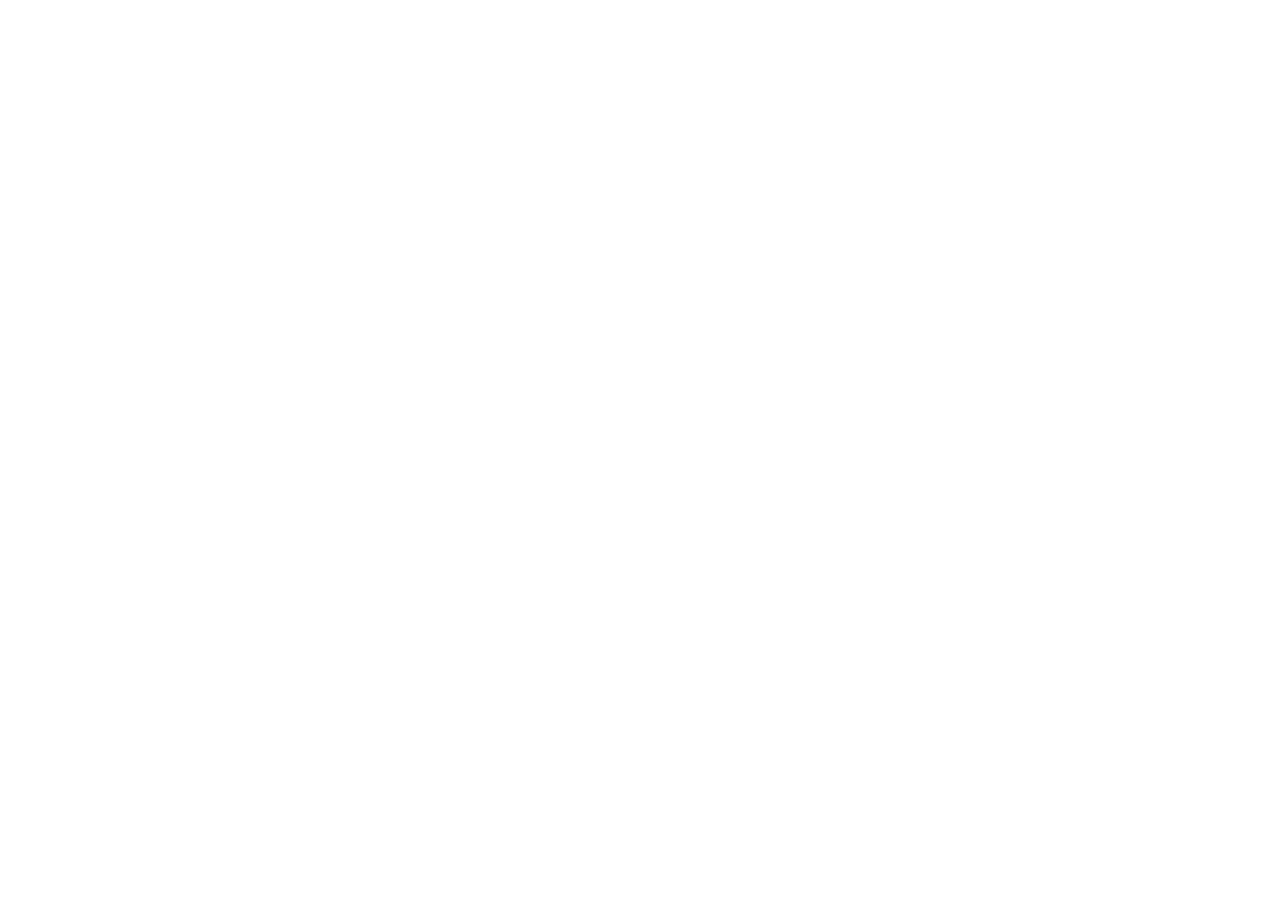
==== index.html @ d5607cb6 "base html" ====
<!DOCTYPE html>
<html lang="es">
<head>
    <meta charset="UTF-8">
    <meta name="viewport" content="width=device-width, initial-scale=1.0">
    <title>Document</title>
</head>
<body>
    
</body>
</html>
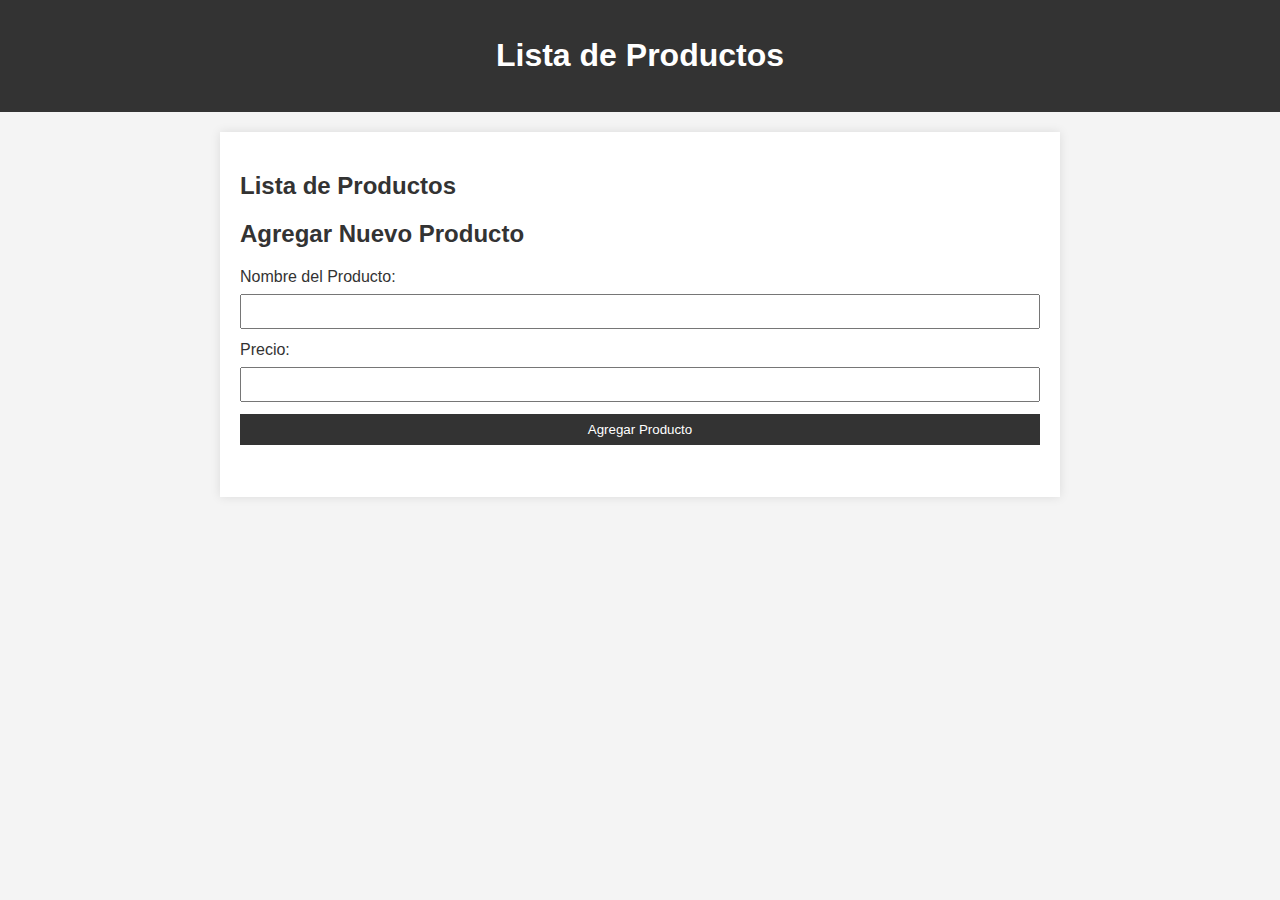
==== commit ea99379f: "creacion de interfaz" ====
--- a/index.html
+++ b/index.html
@@ -3,9 +3,35 @@
 <head>
     <meta charset="UTF-8">
     <meta name="viewport" content="width=device-width, initial-scale=1.0">
-    <title>Document</title>
+    <link rel="stylesheet" href="style.css">
+    <title>Prueba rolling</title>
 </head>
 <body>
     
+    <header>
+        <h1>Lista de Productos</h1>
+    </header>
+
+    <main>
+        <section id="listaProductos">
+            <h2>Lista de Productos</h2>
+            <ul id="lista">
+                
+            </ul>
+        </section>
+
+        <section id="agregarProductos">
+            <h2>Agregar Nuevo Producto</h2>
+            <form id="formProductos">
+                <label for="nombreProducto">Nombre del Producto:</label>
+                <input type="text" id="nombreProducto" required>
+
+                <label for="productPrice">Precio:</label>
+                <input type="number" id="precioProducto" required>
+
+                <button type="button">Agregar Producto</button>
+            </form>
+        </section>
+    </main>
 </body>
 </html>--- a/style.css
+++ b/style.css
@@ -0,0 +1,68 @@
+body {
+    font-family: Arial, sans-serif;
+    margin: 0;
+    padding: 0;
+    background-color: #f4f4f4;
+}
+
+header {
+    background-color: #333;
+    color: #fff;
+    text-align: center;
+    padding: 1em;
+}
+
+main {
+    max-width: 800px;
+    margin: 20px auto;
+    padding: 20px;
+    background-color: #fff;
+    box-shadow: 0 0 10px rgba(0, 0, 0, 0.1);
+}
+
+section {
+    margin-bottom: 20px;
+}
+
+h2 {
+    color: #333;
+}
+
+ul {
+    list-style: none;
+    padding: 0;
+}
+
+li {
+    border-bottom: 1px solid #ccc;
+    padding: 10px 0;
+    display: flex;
+    justify-content: space-between;
+    align-items: center;
+}
+
+form {
+    display: flex;
+    flex-direction: column;
+}
+
+label {
+    margin-bottom: 8px;
+    color: #333;
+}
+
+input, button {
+    margin-bottom: 12px;
+    padding: 8px;
+}
+
+button {
+    background-color: #333;
+    color: #fff;
+    border: none;
+    cursor: pointer;
+}
+
+button:hover {
+    background-color: #555;
+}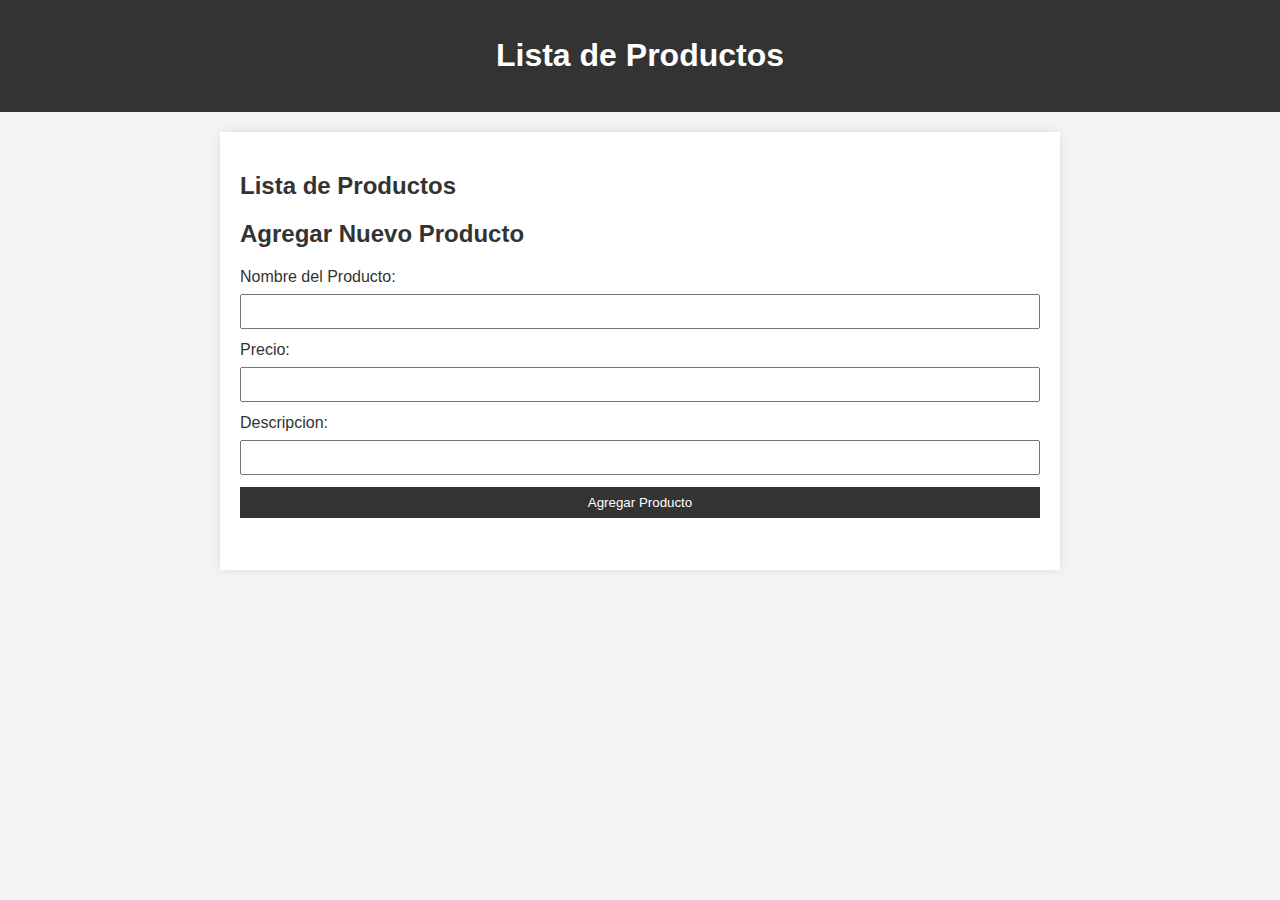
==== commit f9736a6f: "campo descripcion" ====
--- a/index.html
+++ b/index.html
@@ -26,8 +26,11 @@
                 <label for="nombreProducto">Nombre del Producto:</label>
                 <input type="text" id="nombreProducto" required>
 
-                <label for="productPrice">Precio:</label>
+                <label for="precioProducto">Precio:</label>
                 <input type="number" id="precioProducto" required>
+
+                <label for="lblDescripcion">Descripcion:</label>
+                <input type="text" id="lblDescripcion" required>
 
                 <button type="button">Agregar Producto</button>
             </form>
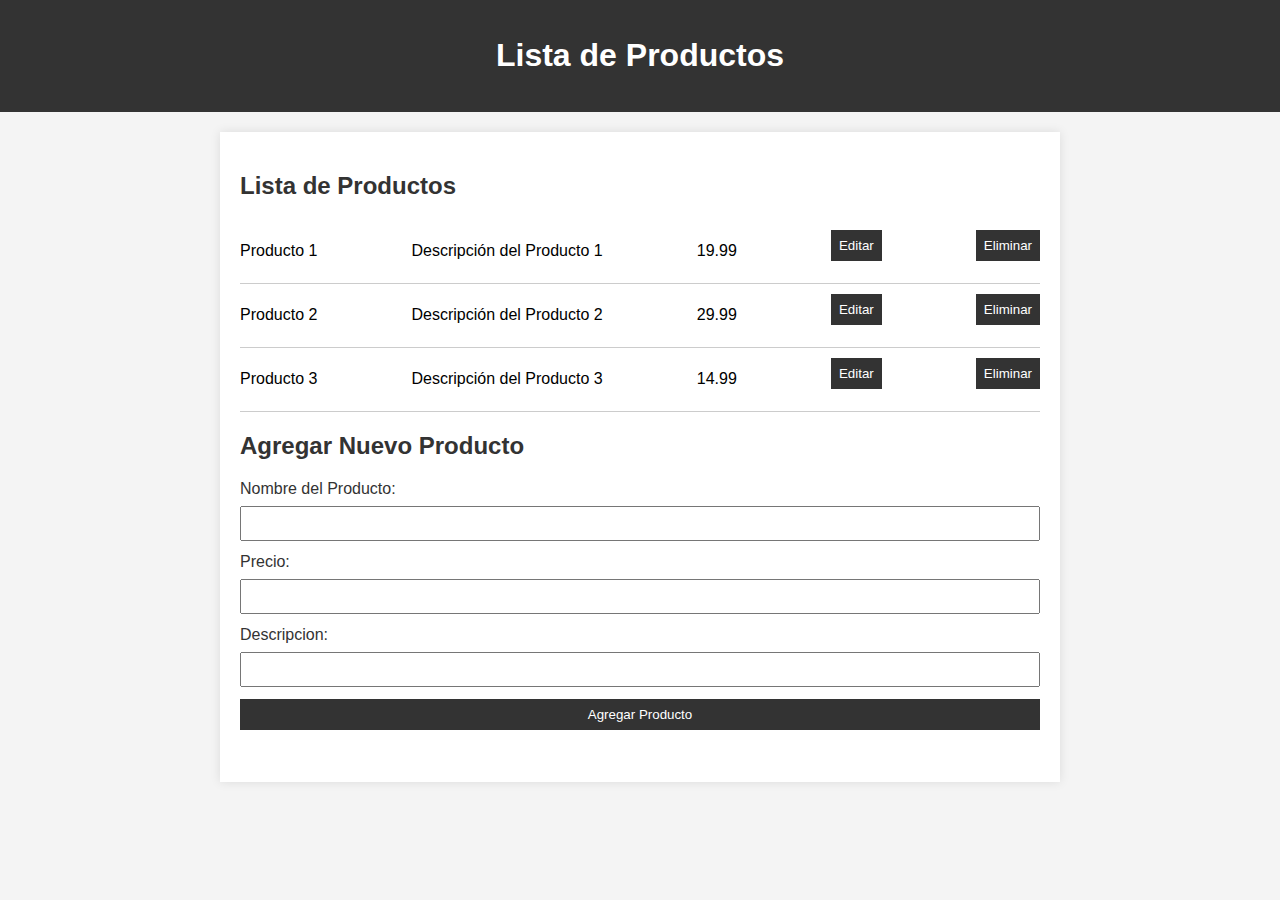
==== commit c182455e: "lectura realizada" ====
--- a/index.html
+++ b/index.html
@@ -36,5 +36,6 @@
             </form>
         </section>
     </main>
+    <script src="js/tarea.js"></script>
 </body>
 </html>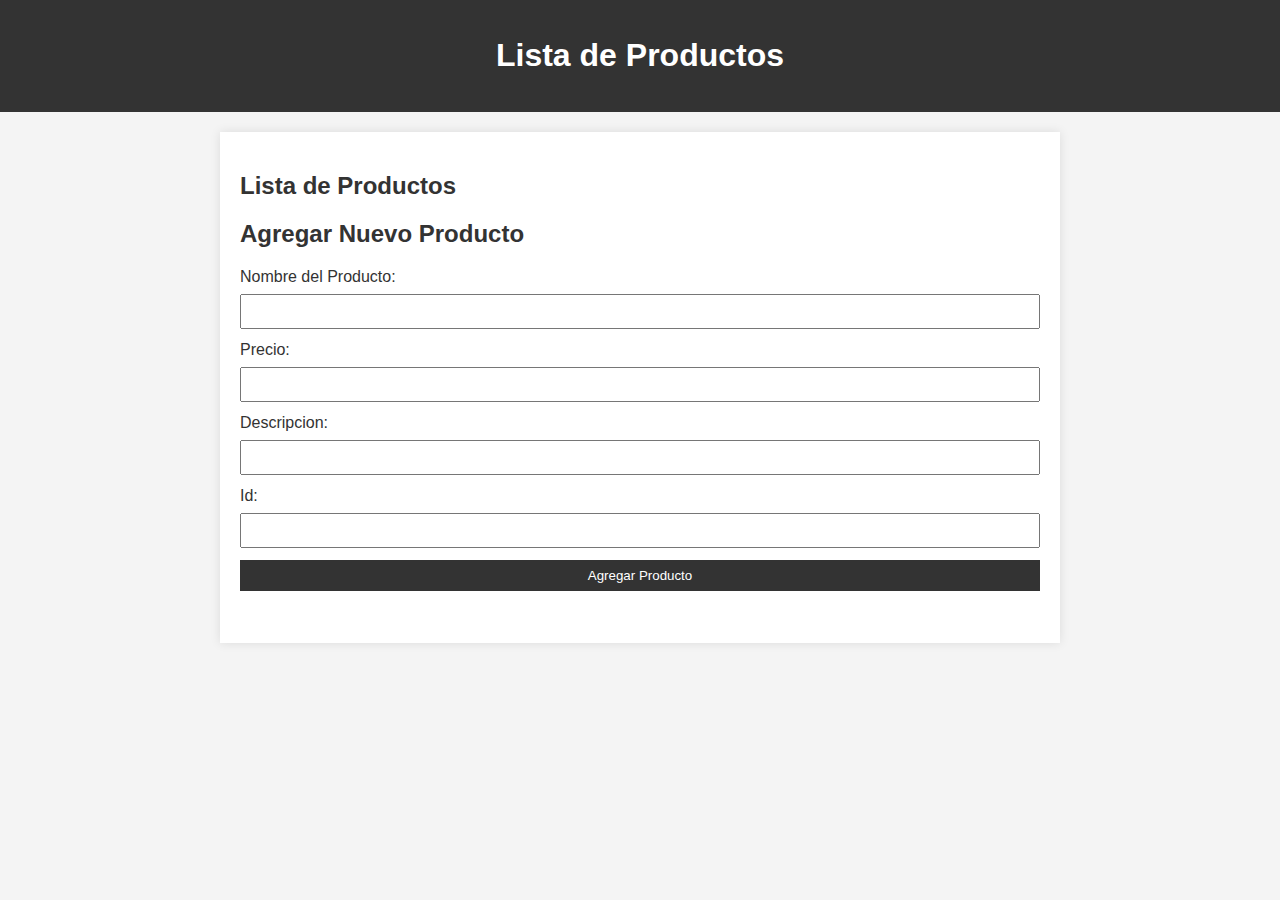
==== commit 5dc6e60c: "completado" ====
--- a/index.html
+++ b/index.html
@@ -1,13 +1,15 @@
 <!DOCTYPE html>
 <html lang="es">
+
 <head>
     <meta charset="UTF-8">
     <meta name="viewport" content="width=device-width, initial-scale=1.0">
     <link rel="stylesheet" href="style.css">
     <title>Prueba rolling</title>
 </head>
+
 <body>
-    
+
     <header>
         <h1>Lista de Productos</h1>
     </header>
@@ -16,7 +18,7 @@
         <section id="listaProductos">
             <h2>Lista de Productos</h2>
             <ul id="lista">
-                
+
             </ul>
         </section>
 
@@ -32,10 +34,15 @@
                 <label for="lblDescripcion">Descripcion:</label>
                 <input type="text" id="lblDescripcion" required>
 
-                <button type="button">Agregar Producto</button>
+                <label for="lblId">Id:</label>
+                <input type="text" id="lblId" required>
+
+                <button type="button" id="botonProducto">Agregar Producto</button>
             </form>
         </section>
+
+        <script src="js/tarea.js"></script>
     </main>
-    <script src="js/tarea.js"></script>
 </body>
+
 </html>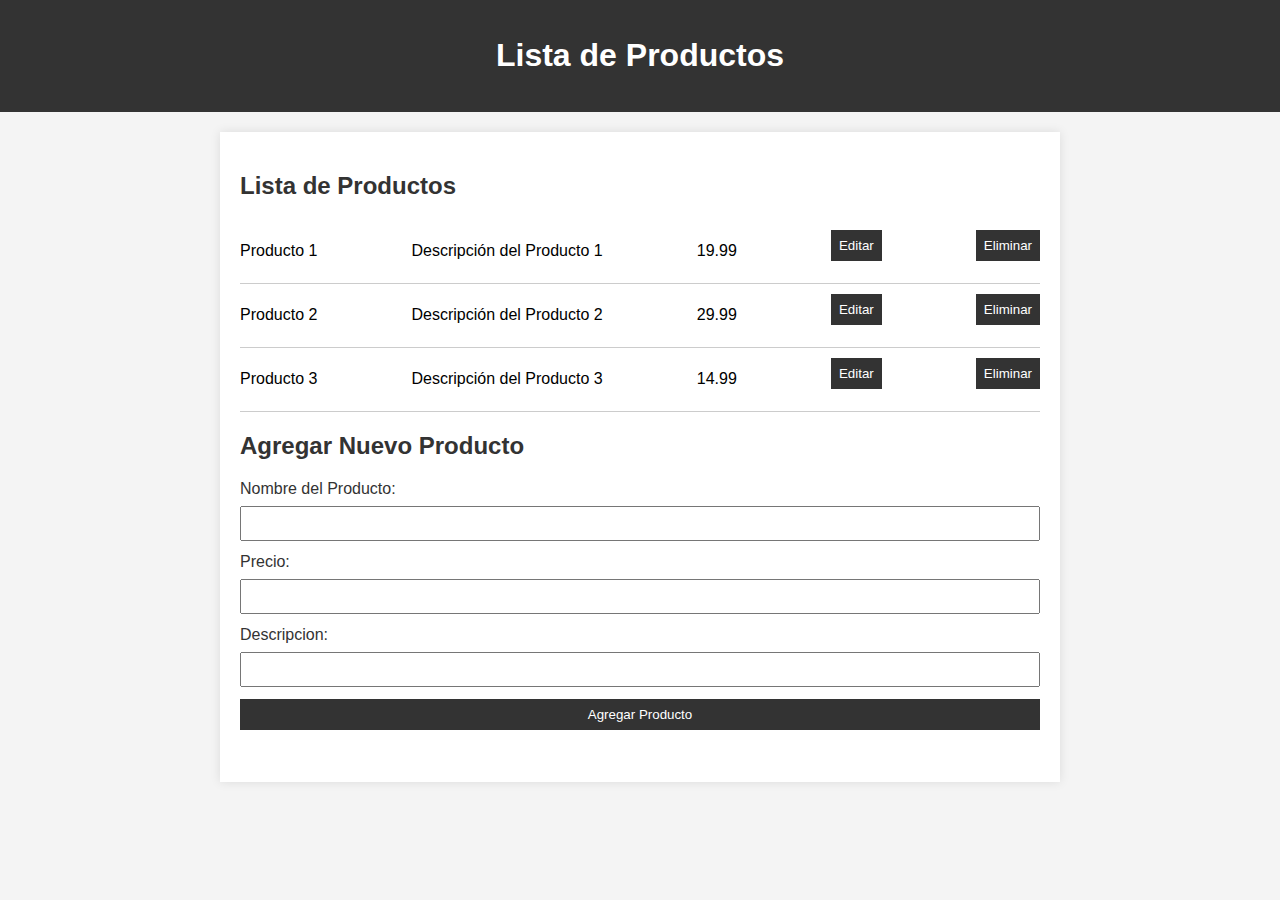
==== commit ea6bd592: "Merge pull request #1 from lucianobonilla27/feat/read" ====
--- a/index.html
+++ b/index.html
@@ -1,15 +1,13 @@
 <!DOCTYPE html>
 <html lang="es">
-
 <head>
     <meta charset="UTF-8">
     <meta name="viewport" content="width=device-width, initial-scale=1.0">
     <link rel="stylesheet" href="style.css">
     <title>Prueba rolling</title>
 </head>
-
 <body>
-
+    
     <header>
         <h1>Lista de Productos</h1>
     </header>
@@ -18,7 +16,7 @@
         <section id="listaProductos">
             <h2>Lista de Productos</h2>
             <ul id="lista">
-
+                
             </ul>
         </section>
 
@@ -34,15 +32,10 @@
                 <label for="lblDescripcion">Descripcion:</label>
                 <input type="text" id="lblDescripcion" required>
 
-                <label for="lblId">Id:</label>
-                <input type="text" id="lblId" required>
-
-                <button type="button" id="botonProducto">Agregar Producto</button>
+                <button type="button">Agregar Producto</button>
             </form>
         </section>
-
-        <script src="js/tarea.js"></script>
     </main>
+    <script src="js/tarea.js"></script>
 </body>
-
 </html>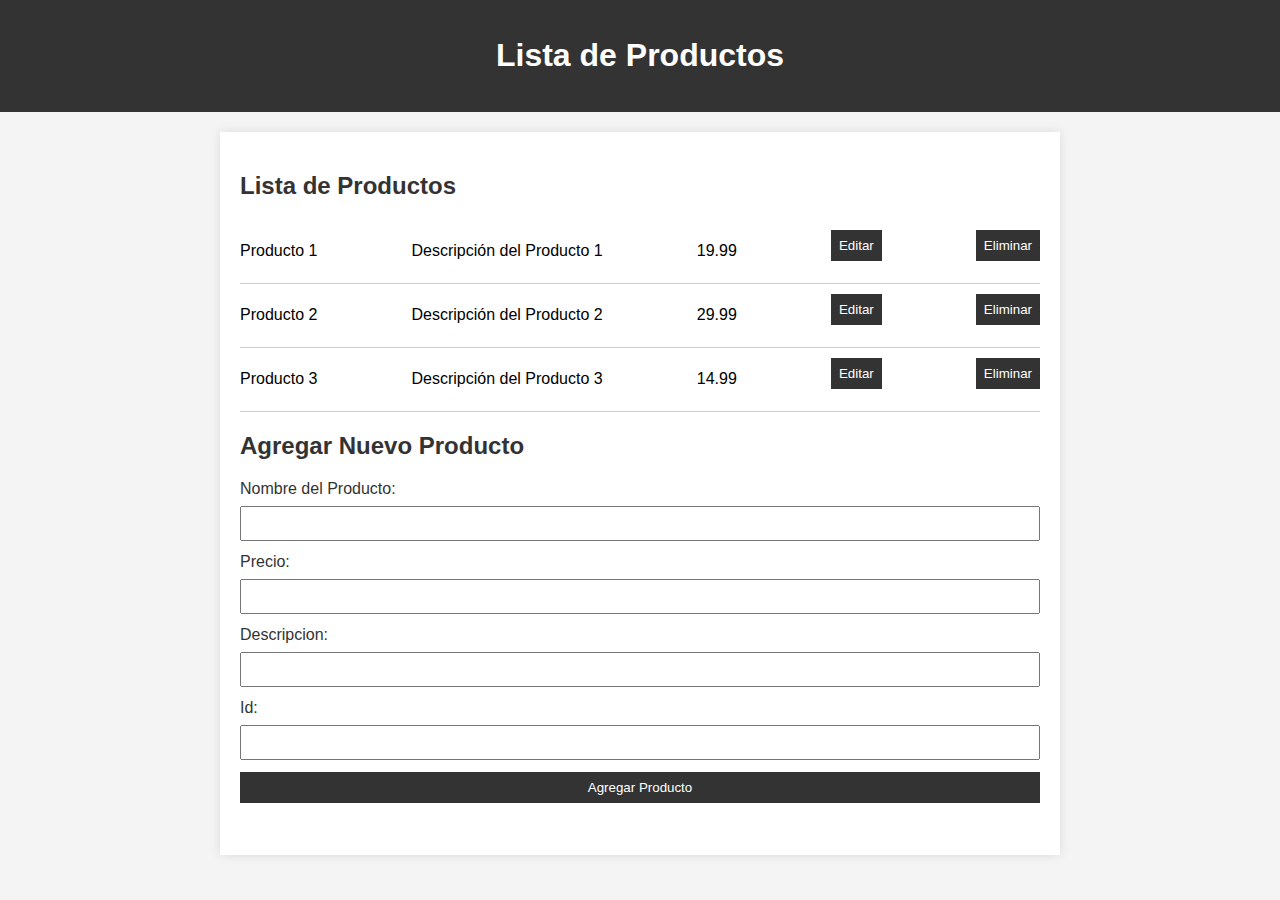
==== commit 35d6eca7: "Merge pull request #2 from lucianobonilla27/feat/create" ====
--- a/index.html
+++ b/index.html
@@ -1,13 +1,15 @@
 <!DOCTYPE html>
 <html lang="es">
+
 <head>
     <meta charset="UTF-8">
     <meta name="viewport" content="width=device-width, initial-scale=1.0">
     <link rel="stylesheet" href="style.css">
     <title>Prueba rolling</title>
 </head>
+
 <body>
-    
+
     <header>
         <h1>Lista de Productos</h1>
     </header>
@@ -16,7 +18,7 @@
         <section id="listaProductos">
             <h2>Lista de Productos</h2>
             <ul id="lista">
-                
+
             </ul>
         </section>
 
@@ -32,10 +34,16 @@
                 <label for="lblDescripcion">Descripcion:</label>
                 <input type="text" id="lblDescripcion" required>
 
-                <button type="button">Agregar Producto</button>
+                <label for="lblId">Id:</label>
+                <input type="text" id="lblId" required>
+
+                <button type="button" id="botonProducto">Agregar Producto</button>
             </form>
         </section>
+
+        <script src="js/tarea.js"></script>
     </main>
     <script src="js/tarea.js"></script>
 </body>
+
 </html>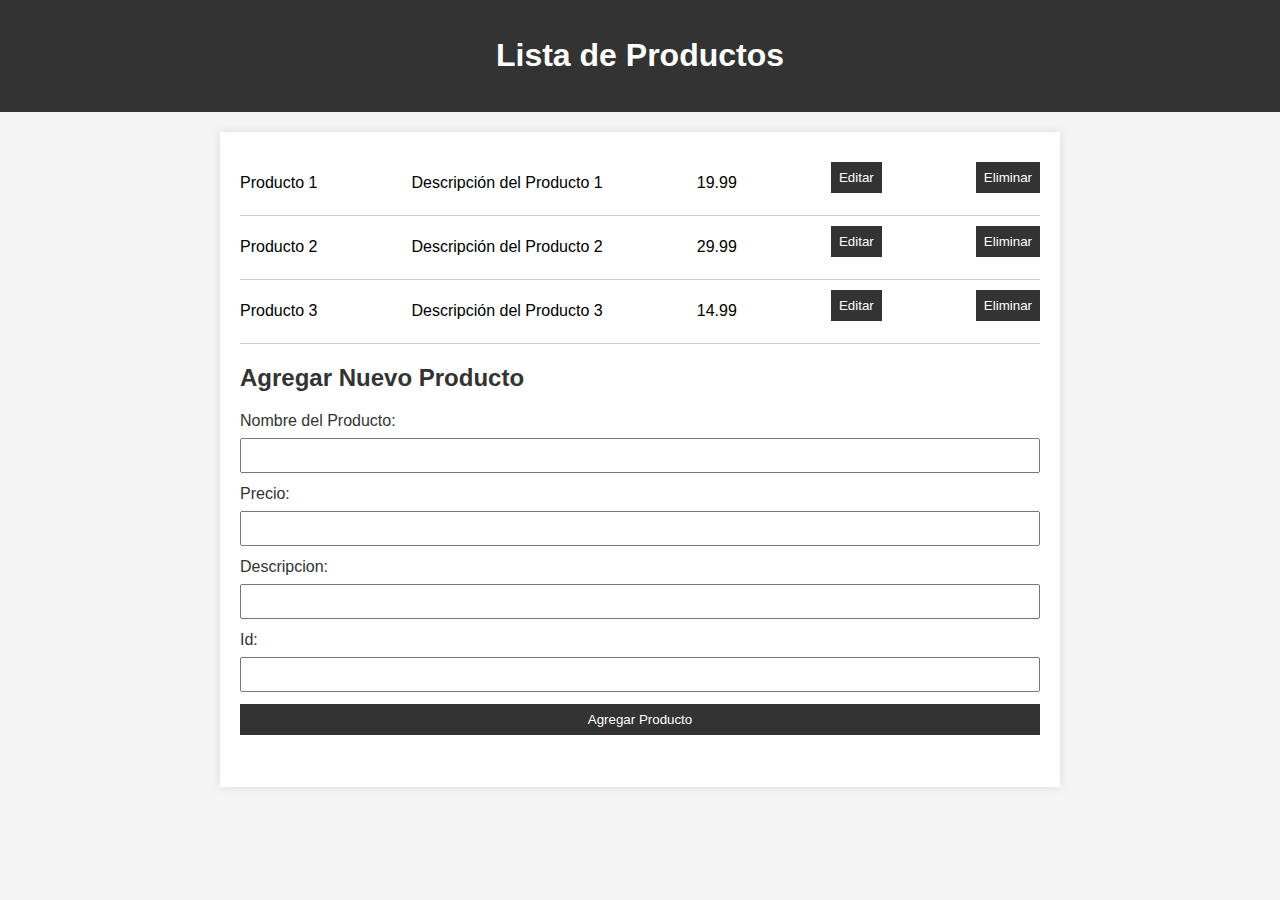
==== commit d8ec22f0: "merge crear/leer" ====
--- a/index.html
+++ b/index.html
@@ -41,7 +41,6 @@
             </form>
         </section>
 
-        <script src="js/tarea.js"></script>
     </main>
     <script src="js/tarea.js"></script>
 </body>
